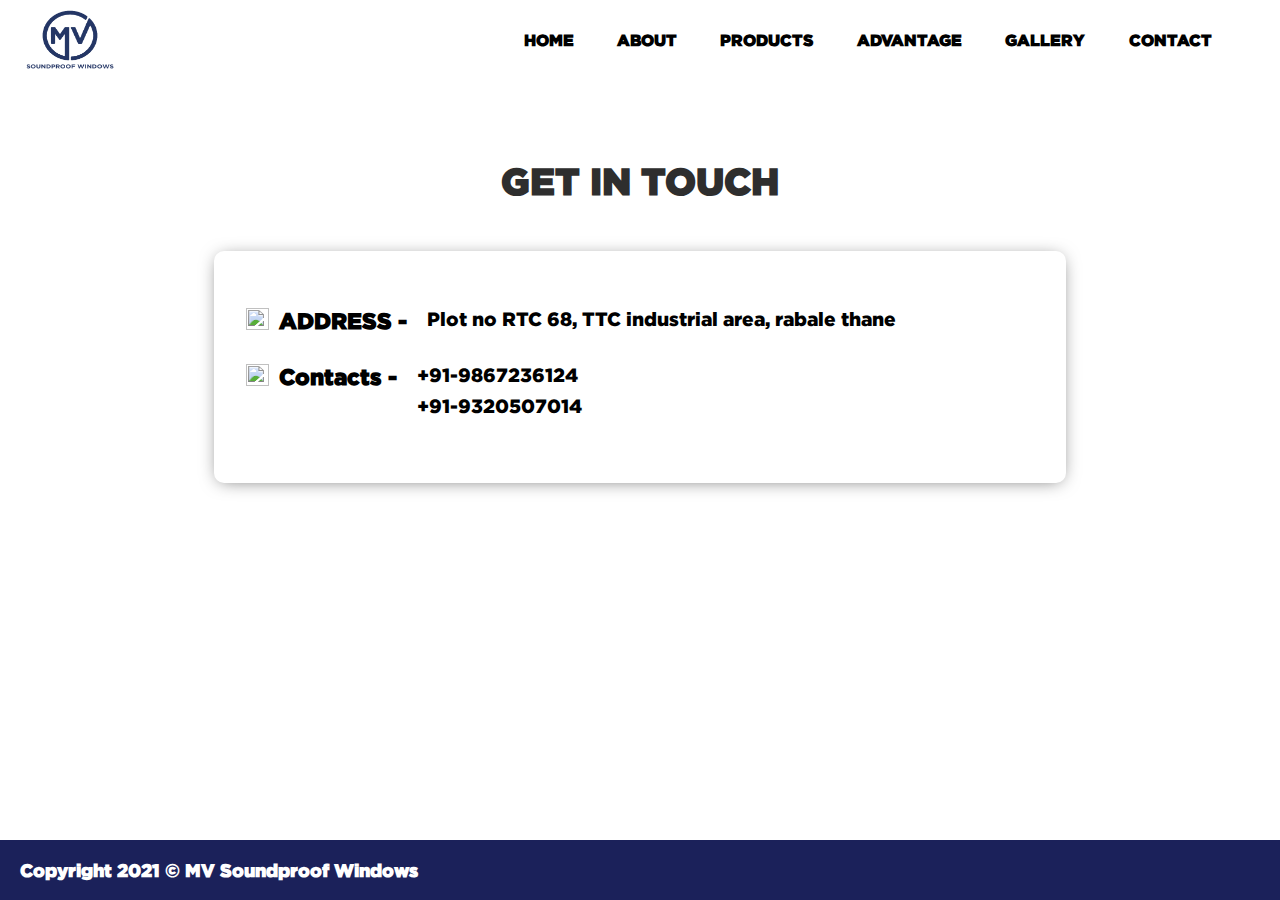
==== contact.html @ 1080bbe1 "contact and windows feature changes" ====
<html lang="en">
<head>
    <meta charset="UTF-8">
    <meta http-equiv="X-UA-Compatible" content="IE=edge">
    <meta name="viewport" content="width=device-width, initial-scale=1.0">
    <title>MV Soundproof Windows</title>

     <!-- Link Swiper's CSS -->
     <link rel="stylesheet" href="https://unpkg.com/swiper/swiper-bundle.min.css"/>

     <!-- Styles -->
     <link rel="stylesheet" href="css/style.css?v=1.2">
     <link rel="stylesheet" href="css/contact.css?v=1.0">
</head>
<body>
    
    <header>
        <div class="header">
            <div class="mobile-hambuger">
                <div class="menu-wrapper">
                    <div class="hamburger-menu"></div>	  
                </div>
            </div>
            <div class="header-logo">
                <img src="./contents/logo/logo.png" alt="logo">
            </div>
            <div id="header-nav" class="header-nav">
                <nav id="header-navbar">
                    <ul class="navbar-ul">
                        <li class="navbar-li" onclick="window.location.replace('index.html');">HOME</li>
                        <li class="navbar-li">ABOUT</li>
                        <li class="navbar-li">PRODUCTS</li>
                        <li class="navbar-li">ADVANTAGE</li>
                        <li class="navbar-li" onclick="window.location.replace('gallery.html');">GALLERY</li>
                        <li class="navbar-li" onclick="window.location.replace('contact.html');">CONTACT</li>
                    </ul>
                </nav>
            </div>
        </div>
    </header>

    <section class="contact-us-section">
        <div class="contact-us-div">
            <div class="contact-us-div-title">
                <h3>GET IN TOUCH</h3>
            </div>
            <div class="contact-us-div-main">
                 <div class="contact-us-div-single-details">
                    <div class="contact-us-div-single-details-title">
                        <img src="https://cdn-icons-png.flaticon.com/512/592/592245.png" alt="">
                        <p>ADDRESS -</p>
                    </div>
                    <div class="contact-us-div-single-details-desc">
                        <p>Plot no RTC 68, TTC industrial area, rabale thane</p>
                    </div>
                 </div>
                 <div class="contact-us-div-single-details">
                    <div class="contact-us-div-single-details-title">
                        <img src="https://cdn-icons-png.flaticon.com/512/483/483947.png" alt="">
                        <p>Contacts -</p>
                    </div>
                    <div class="contact-us-div-single-details-desc">
                        <p>+91-9867236124</p>
                        <p>+91-9320507014</p>
                    </div>
                 </div>
            </div>
        </div>
    </section>
    

    <footer>
        <p>Copyright 2021 &copy; MV Soundproof Windows</p>
    </footer>


    <!-- Swiper JS -->
    <script src="https://unpkg.com/swiper/swiper-bundle.min.js"></script>

    <script src="https://cdnjs.cloudflare.com/ajax/libs/jquery/1.7.1/jquery.min.js" integrity="sha512-BkBgWiL0N/EFIbLZYGTgbksKG5bS6PtwnWvVk3gccv+KhtK/4wkLxCRGh+kelKiXx7Ey4jfTabLg3AEIPC7ENA==" crossorigin="anonymous" referrerpolicy="no-referrer"></script>    <!-- Script -->
    <script src="js/home.js"></script>

    <script>
        
       
        (function () {
            $('.menu-wrapper').on('click', function() {
                $('.hamburger-menu').toggleClass('animate');
                $('.header-nav').toggleClass('active')
            })
        })();
        

    </script>

</body>
</html>
---- css/style.css ----
@font-face {
    font-family: "Gotham";
    src:url('../contents/fonts/Gotham/GothamBook.ttf')  format('truetype');
    src:
    url("../contents/fonts/Gotham/Gotham-Black.otf") format("opentype"),
}
:root{
    --primary-color:#1b215a;
    --secondary-color:#DE0202;
    --font:Gotham, Arial, sans-serif;
}
*{
    padding: 0;
    margin: 0;
    box-sizing: border-box;
    font-family: var(--font);
}
body{
    margin: 0;
    padding: 0;
    background-color: #fff;
    cursor: url('../contents/a\ \(2\).jpg') , auto;
}
header{
    background-color: #fff;
    height: 80px;
    width: 100%;
    box-shadow: 0px 2px 12px -5px #666;
    cursor: auto;
}
.header{
    height: 100%;
    width: 100%;
    display: flex;
    justify-content: space-between;
    align-items: center;
    padding: 0 25px;
}
.mobile-hambuger{
    height: fit-content;
    width: fit-content;
    display: none;
}

.menu-wrapper {
    width: 30px;
    height: 35px;
    cursor: pointer;
  }
  
  .hamburger-menu,
  .hamburger-menu:after,
  .hamburger-menu:before {
    width: 35px;
    height: 3px;
  }
  
  .hamburger-menu {
    position: relative;
    transform: translateY(25px);
    background: var(--primary-color);
    transition: all 0ms 300ms;
  }
  .hamburger-menu.animate {
    background: rgba(255, 255, 255, 0);
  }
  
  .hamburger-menu:before {
    content: "";
    position: absolute;
    left: 0;
    bottom: 13px;
    background: var(--primary-color);
    transition: bottom 300ms 300ms cubic-bezier(0.23, 1, 0.32, 1), transform 300ms cubic-bezier(0.23, 1, 0.32, 1);
  }
  
  .hamburger-menu:after {
    content: "";
    position: absolute;
    left: 0;
    top: 13px;
    background: var(--primary-color);
    transition: top 300ms 300ms cubic-bezier(0.23, 1, 0.32, 1), transform 300ms cubic-bezier(0.23, 1, 0.32, 1);
  }
  
  .hamburger-menu.animate:after {
    top: 0;
    transform: rotate(45deg);
    transition: top 300ms cubic-bezier(0.23, 1, 0.32, 1), transform 300ms 300ms cubic-bezier(0.23, 1, 0.32, 1);
  }
  
  .hamburger-menu.animate:before {
    bottom: 0;
    transform: rotate(-45deg);
    transition: bottom 300ms cubic-bezier(0.23, 1, 0.32, 1), transform 300ms 300ms cubic-bezier(0.23, 1, 0.32, 1);
  }
.header-logo{
    width: 10%;
}
.header-logo img{
    height: 60px;
    width: 90px;
}
.header-nav{
    width: 90%;
    display: flex;
    justify-content: end;
    align-items: center;
}
#header-navbar{
    width: 70%;
}
.navbar-ul{
    width: 100%;
    list-style: none;
    display: flex;
    justify-content: space-evenly;
    align-items: center;
}
.navbar-li{
    cursor: pointer;
    font-size: 16px;
    font-weight: bold;
}
.navbar-li:hover{
    transition: 200ms ease-in-out;
    transform: scale(1.03);
}


@media only screen and (max-width:450px)  {
            
    header{
        background-color: #fff;
        height: 80px;
        width: 100%;
        box-shadow: 0px 2px 12px -5px #666;
    }
    .header{
        height: 100%;
        width: 100%;
        display: flex;
        justify-content: space-between;
        align-items: center;
        padding: 0 25px;
    }
    .mobile-hambuger{
        height: fit-content;
        width: 40%;
        display: block;
        margin-top: -15px;
    }
    .header-logo{
        width: 60%;
    }
    .header-logo img{
        height: 60px;
        width: 80px;
    }
    
    .header-nav{
        position: absolute;
        left: -100%;
        top: 80px;
        width: 90%;
        height: calc(100vh - 80px);
        display: flex;
        justify-content: flex-start;
        align-items: center;
        background-color: rgba(0, 0, 0, 0.199);
        transition: left 300ms ease-in-out;

    }
    .header-nav.active{
        position: absolute;
        left: 0%;
        top: 80px;
        width: 90%;
        height: calc(100vh - 80px);
        display: flex;
        justify-content: flex-start;
        align-items: center;
        background-color: rgba(0, 0, 0, 0.199);
        transition: left 300ms ease-in-out;
    }
    #header-navbar{
        width: 100%;
        height: 100%;
        background-color: var(--primary-color);
        padding-top: 50px;
        cursor: auto;
    }
    .navbar-ul{
        width: 100%;
        list-style: none;
        display: flex;
        justify-content: flex-start;
        align-items: center;
        flex-direction: column;
        gap: 30px;
    }
    .navbar-li{
        cursor: pointer;
        font-size: 16px;
        font-weight: bold;
        color: #fff;
    }
    .navbar-li:hover{
        transition: 200ms ease-in-out;
        transform: scale(1.03);
    }


}

  /* Footer */

  footer{
      height: fit-content;
      width: 100%;
      padding: 20px;
      background-color: var(--primary-color);
      color: #fff;
      font-size: 18px;
      font-weight: bold;
  }
---- css/contact.css ----
.contact-us-section{
    height: fit-content;
    width: 100%;
    background-color: #fff;
    background-image: url('https://image.freepik.com/free-vector/geometric-pattern-background-vector-white_53876-126684.jpg');
}
.contact-us-div{
    height: fit-content;
    width: 100%;
    padding: 2em;
    display: flex;
    justify-content: center;
    align-items: center;
    flex-direction: column;
    padding-top: 5rem;
}
.contact-us-div-title{
    font-size: 2rem;
    color:#2e2e2e;
    margin-bottom: 50px;
}
.contact-us-div-main{
    width: 70%;
    background-color: #fff;
    border-radius: 10px;
    box-shadow: #666 0px 2px 18px -5px;
    padding: 2rem;

}
.contact-us-div-single-details{
    display: flex;
    justify-content: flex-start;
    align-items: flex-start;
    flex-direction: row;
    gap: 20px;
    width: 100%;
    height: fit-content;
    margin: 25px 0;
}
.contact-us-div-single-details-title{
    font-size: 1.4rem;
    font-weight: bold;
    display: flex;
    gap: 10px;
}
.contact-us-div-single-details-title img{
    height: 1.4rem;
    width: 1.4rem;
}
.contact-us-div-single-details-desc{
    font-size: 1.2rem;
}
.contact-us-div-single-details-desc p{
    margin-bottom: 10px;
}
footer{
    position: absolute;
    bottom: 0px;
}
@media only screen and (max-width:450px)  {
    .contact-us-section{
        height: fit-content;
        width: 100%;
        background-color: #fff;
        background-image: url('https://image.freepik.com/free-vector/geometric-pattern-background-vector-white_53876-126684.jpg');
    }
    .contact-us-div{
        height: fit-content;
        width: 100%;
        padding: 2em;
        display: flex;
        justify-content: center;
        align-items: center;
        flex-direction: column;
        padding-top: 2rem;
    }
    .contact-us-div-title{
        font-size: 1.8rem;
        color:#2e2e2e;
        margin-bottom: 30px;
    }
    .contact-us-div-main{
        width: 98%;
        background-color: #fff;
        border-radius: 10px;
        box-shadow: #666 0px 2px 18px -5px;
        padding: 2rem;
    
    }
    .contact-us-div-single-details{
        display: flex;
        justify-content: flex-start;
        align-items: flex-start;
        flex-direction: column;
        gap: 20px;
        width: 100%;
        height: fit-content;
        margin: 25px 0;
    }
    .contact-us-div-single-details-title{
        font-size: 1.4rem;
        font-weight: bold;
        display: flex;
        gap: 10px;
    }
    .contact-us-div-single-details-title img{
        height: 1.4rem;
        width: 1.4rem;
    }
    .contact-us-div-single-details-desc{
        font-size: 1.2rem;
    }
    .contact-us-div-single-details-desc p{
        margin-bottom: 10px;
    }
    
}
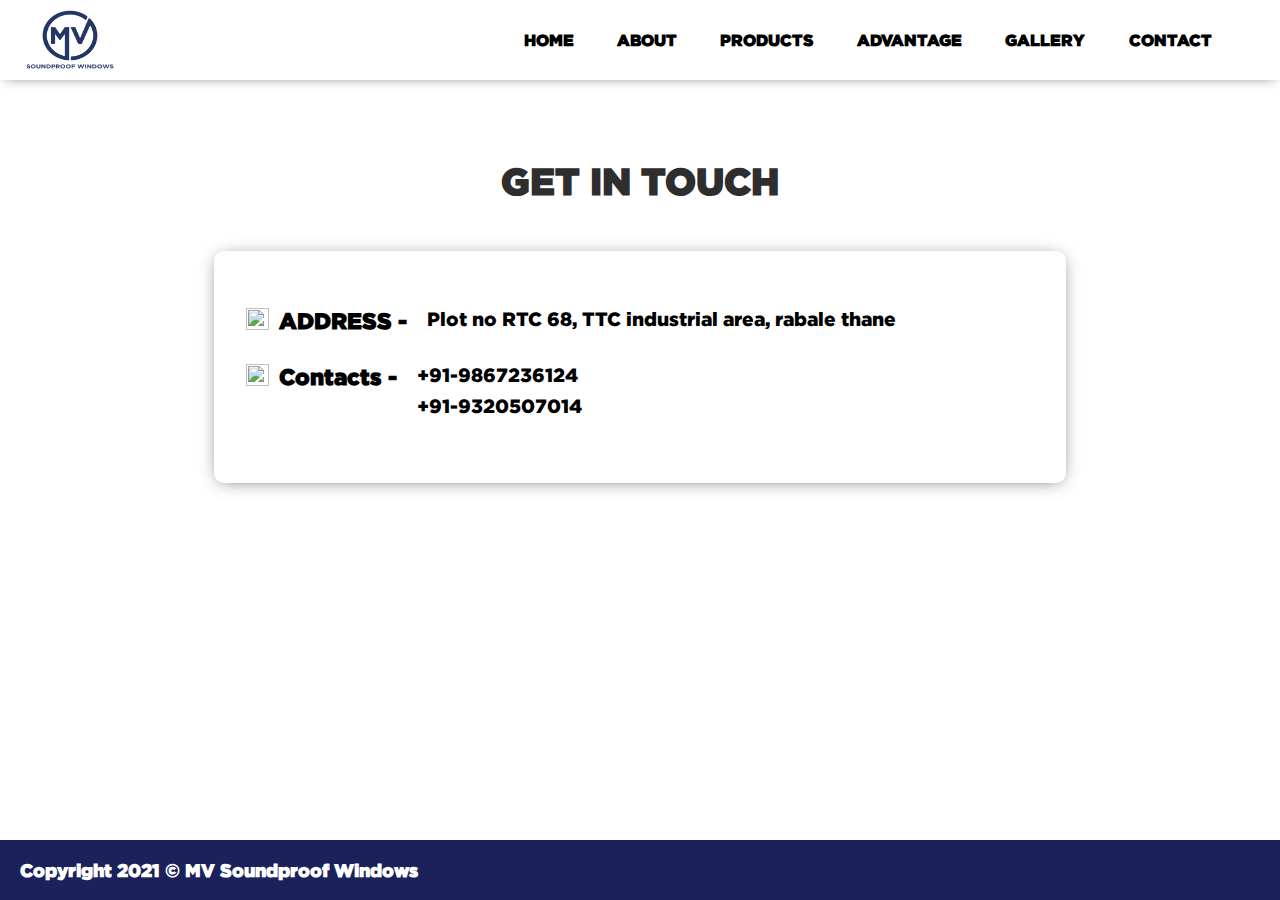
==== commit 1704e0f4: "normal changes" ====
--- a/contact.html
+++ b/contact.html
@@ -10,7 +10,7 @@
 
      <!-- Styles -->
      <link rel="stylesheet" href="css/style.css?v=1.2">
-     <link rel="stylesheet" href="css/contact.css?v=1.0">
+     <link rel="stylesheet" href="css/contact.css?v=1.1">
 </head>
 <body>
     
--- a/css/contact.css
+++ b/css/contact.css
@@ -1,8 +1,9 @@
+body{
+    background-image: url('https://image.freepik.com/free-vector/geometric-pattern-background-vector-white_53876-126684.jpg');
+}
 .contact-us-section{
     height: fit-content;
     width: 100%;
-    background-color: #fff;
-    background-image: url('https://image.freepik.com/free-vector/geometric-pattern-background-vector-white_53876-126684.jpg');
 }
 .contact-us-div{
     height: fit-content;
@@ -61,8 +62,6 @@
     .contact-us-section{
         height: fit-content;
         width: 100%;
-        background-color: #fff;
-        background-image: url('https://image.freepik.com/free-vector/geometric-pattern-background-vector-white_53876-126684.jpg');
     }
     .contact-us-div{
         height: fit-content;
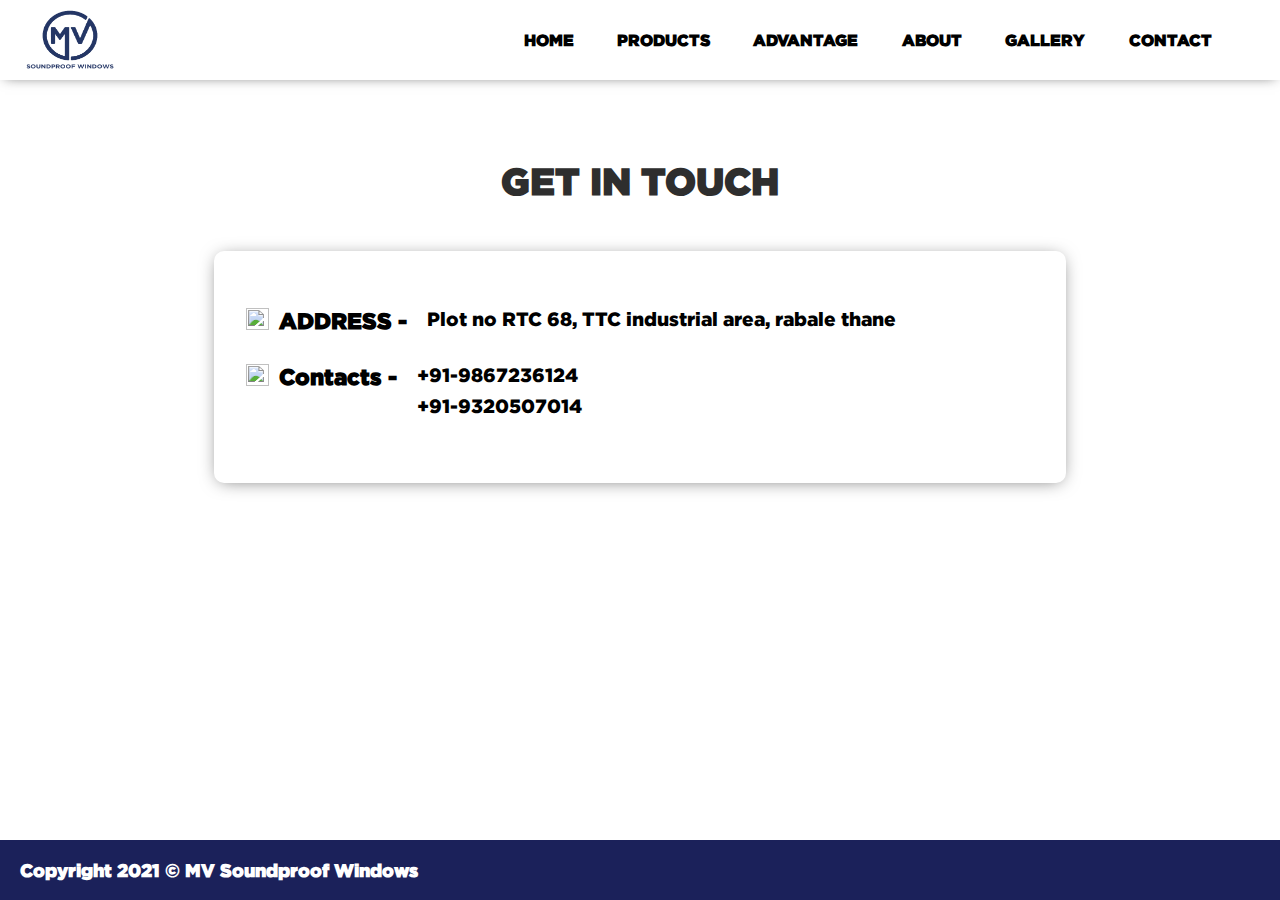
==== commit d47d5bd7: "href link updation" ====
--- a/contact.html
+++ b/contact.html
@@ -28,9 +28,9 @@
                 <nav id="header-navbar">
                     <ul class="navbar-ul">
                         <li class="navbar-li" onclick="window.location.replace('index.html');">HOME</li>
-                        <li class="navbar-li">ABOUT</li>
-                        <li class="navbar-li">PRODUCTS</li>
-                        <li class="navbar-li">ADVANTAGE</li>
+                        <li class="navbar-li" onclick="window.location.href = 'index.html#products'">PRODUCTS</li>
+                        <li class="navbar-li" onclick="window.location.href = 'index.html#advantages'">ADVANTAGE</li>
+                        <li class="navbar-li" onclick="window.location.href = 'index.html#about-us'">ABOUT</li>
                         <li class="navbar-li" onclick="window.location.replace('gallery.html');">GALLERY</li>
                         <li class="navbar-li" onclick="window.location.replace('contact.html');">CONTACT</li>
                     </ul>
--- a/css/style.css
+++ b/css/style.css
@@ -14,6 +14,7 @@
     margin: 0;
     box-sizing: border-box;
     font-family: var(--font);
+    scroll-behavior: smooth;
 }
 body{
     margin: 0;
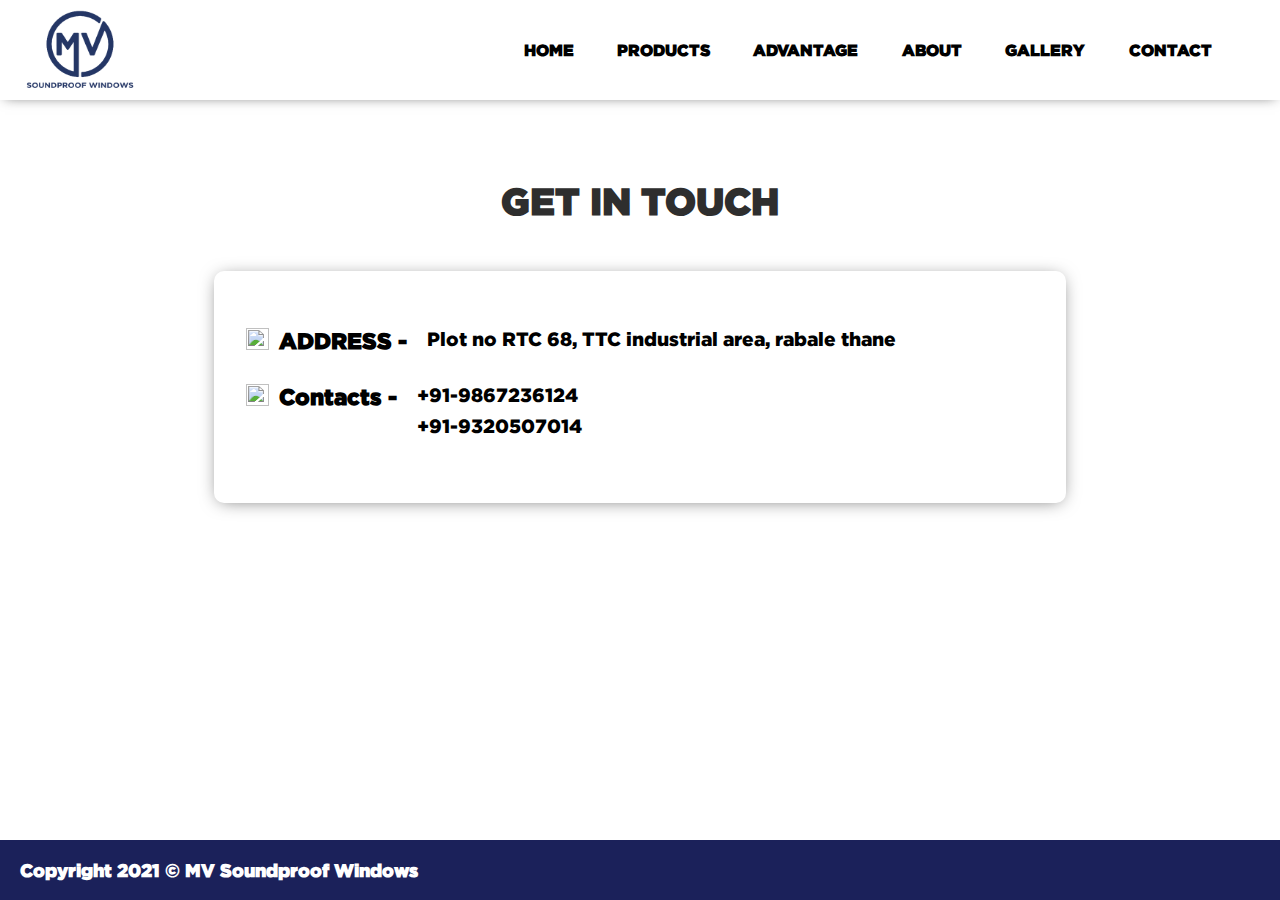
==== commit 4002143d: "normal changes of ham" ====
--- a/contact.html
+++ b/contact.html
@@ -28,9 +28,9 @@
                 <nav id="header-navbar">
                     <ul class="navbar-ul">
                         <li class="navbar-li" onclick="window.location.replace('index.html');">HOME</li>
-                        <li class="navbar-li" onclick="window.location.href = 'index.html#products'">PRODUCTS</li>
-                        <li class="navbar-li" onclick="window.location.href = 'index.html#advantages'">ADVANTAGE</li>
-                        <li class="navbar-li" onclick="window.location.href = 'index.html#about-us'">ABOUT</li>
+                        <li class="navbar-li" onclick="ham('products');">PRODUCTS</li>
+                        <li class="navbar-li" onclick="ham('advantages');">ADVANTAGE</li>
+                        <li class="navbar-li" onclick="ham('about');">ABOUT</li>
                         <li class="navbar-li" onclick="window.location.replace('gallery.html');">GALLERY</li>
                         <li class="navbar-li" onclick="window.location.replace('contact.html');">CONTACT</li>
                     </ul>
@@ -89,6 +89,20 @@
                 $('.header-nav').toggleClass('active')
             })
         })();
+
+        function ham(params) {
+            if(params == "products"){
+                window.location.href = "index.html#products";
+            }
+            if(params == "advantages"){
+                window.location.href = "index.html#advantages";
+            }
+            if(params == "about"){
+                window.location.href = "index.html#about-us";
+            }
+            $('.header-nav').toggleClass('active');
+            $('.hamburger-menu').toggleClass('animate');
+        }
         
 
     </script>
--- a/css/style.css
+++ b/css/style.css
@@ -24,7 +24,7 @@
 }
 header{
     background-color: #fff;
-    height: 80px;
+    height: 100px;
     width: 100%;
     box-shadow: 0px 2px 12px -5px #666;
     cursor: auto;
@@ -99,8 +99,8 @@
     width: 10%;
 }
 .header-logo img{
-    height: 60px;
-    width: 90px;
+    height: 80px;
+    width: 110px;
 }
 .header-nav{
     width: 90%;
@@ -133,7 +133,7 @@
             
     header{
         background-color: #fff;
-        height: 80px;
+        height: 110px;
         width: 100%;
         box-shadow: 0px 2px 12px -5px #666;
     }
@@ -147,16 +147,16 @@
     }
     .mobile-hambuger{
         height: fit-content;
-        width: 40%;
+        width: 30%;
         display: block;
         margin-top: -15px;
     }
     .header-logo{
-        width: 60%;
+        width: 68%;
     }
     .header-logo img{
-        height: 60px;
-        width: 80px;
+        height: 90px;
+        width: 125px;
     }
     
     .header-nav{
@@ -170,6 +170,7 @@
         align-items: center;
         background-color: rgba(0, 0, 0, 0.199);
         transition: left 300ms ease-in-out;
+        z-index: 9999;
 
     }
     .header-nav.active{
@@ -183,6 +184,7 @@
         align-items: center;
         background-color: rgba(0, 0, 0, 0.199);
         transition: left 300ms ease-in-out;
+        z-index: 9999;
     }
     #header-navbar{
         width: 100%;
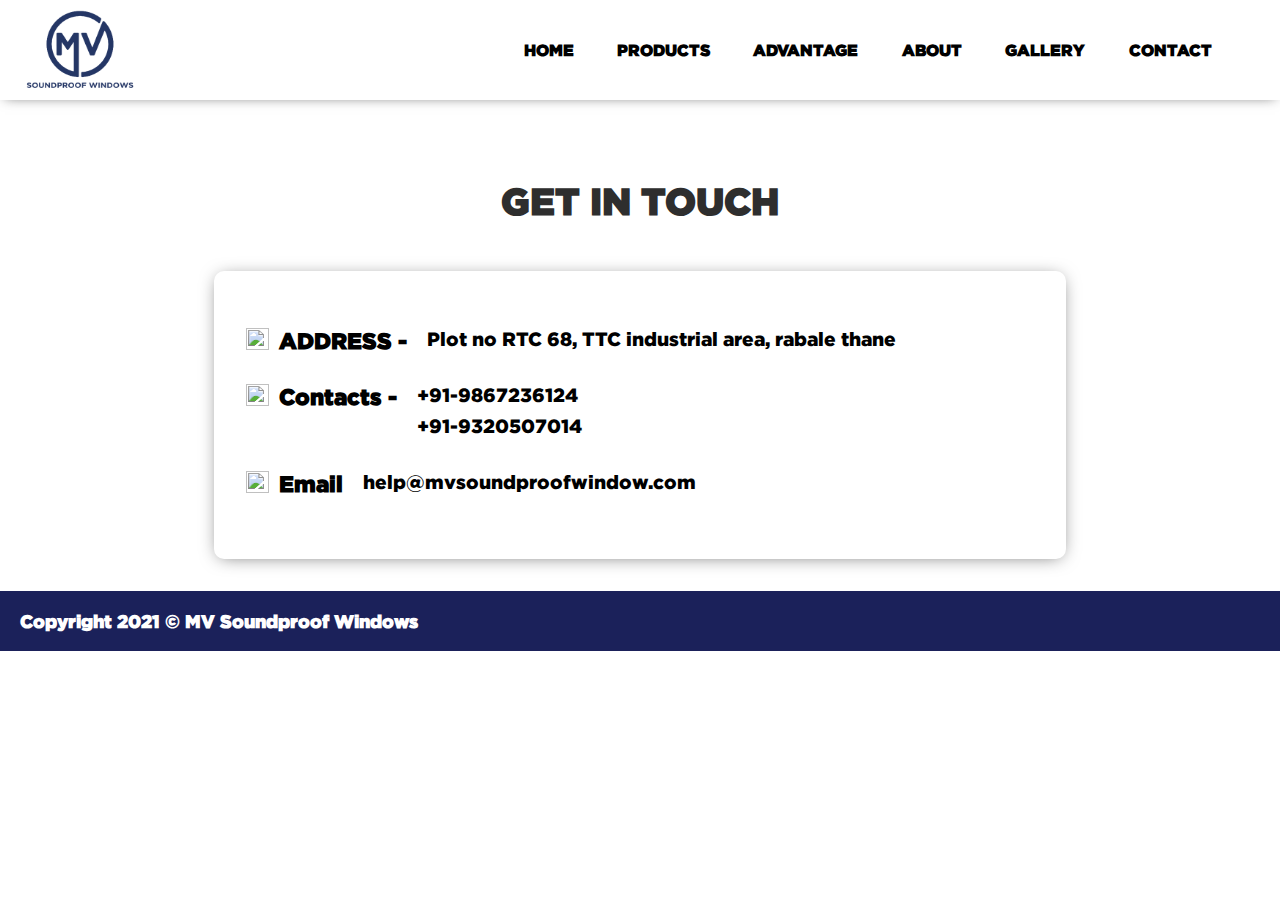
==== commit 56a72ebe: "mv final changes" ====
--- a/contact.html
+++ b/contact.html
@@ -9,7 +9,7 @@
      <link rel="stylesheet" href="https://unpkg.com/swiper/swiper-bundle.min.css"/>
 
      <!-- Styles -->
-     <link rel="stylesheet" href="css/style.css?v=1.2">
+     <link rel="stylesheet" href="css/style.css?v=1.3">
      <link rel="stylesheet" href="css/contact.css?v=1.1">
 </head>
 <body>
@@ -64,6 +64,15 @@
                         <p>+91-9320507014</p>
                     </div>
                  </div>
+                 <div class="contact-us-div-single-details">
+                    <div class="contact-us-div-single-details-title">
+                        <img src="https://cdn-icons-png.flaticon.com/512/482/482947.png" alt="">
+                        <p>Email</p>
+                    </div>
+                    <div class="contact-us-div-single-details-desc" style="width: 100%;word-wrap: break-word;">
+                        <p>help@mvsoundproofwindow.com</p>
+                    </div>
+                 </div>
             </div>
         </div>
     </section>
--- a/css/style.css
+++ b/css/style.css
@@ -22,12 +22,39 @@
     background-color: #fff;
     cursor: url('../contents/a\ \(2\).jpg') , auto;
 }
+
+.stiky-location{
+    width: 100%;
+    height: fit-content;
+    padding: 20px 20px;
+    background-color: var(--primary-color);
+    font-size: 14px;
+    z-index: 9;
+    /* box-shadow: #666 0px 12px 12px -5px; */
+    text-align: center;
+    color: white;
+    font-family: var(--font);
+    position: fixed;
+    top: 0%;
+    left: 0%;
+}
+.stiky-location button{
+    height: 30px ;
+    width: fit-content;
+    padding: 5px 10px;
+    background-color: white;
+    border: 2px solid var(--secondary-color);
+    color: var(--primary-color);
+    border-radius: 25px;
+}
 header{
     background-color: #fff;
     height: 100px;
     width: 100%;
     box-shadow: 0px 2px 12px -5px #666;
     cursor: auto;
+    position: relative;
+    top: 70px;
 }
 .header{
     height: 100%;
@@ -133,9 +160,11 @@
             
     header{
         background-color: #fff;
-        height: 110px;
+        height: 125px;
         width: 100%;
         box-shadow: 0px 2px 12px -5px #666;
+        position: relative;
+        top: 40px;
     }
     .header{
         height: 100%;
@@ -155,14 +184,14 @@
         width: 68%;
     }
     .header-logo img{
-        height: 90px;
-        width: 125px;
+        height: 110px;
+        width: 145px;
     }
     
     .header-nav{
         position: absolute;
         left: -100%;
-        top: 80px;
+        top: 125px;
         width: 90%;
         height: calc(100vh - 80px);
         display: flex;
@@ -176,7 +205,7 @@
     .header-nav.active{
         position: absolute;
         left: 0%;
-        top: 80px;
+        top: 125px;
         width: 90%;
         height: calc(100vh - 80px);
         display: flex;
--- a/css/contact.css
+++ b/css/contact.css
@@ -1,6 +1,11 @@
 body{
     background-image: url('https://image.freepik.com/free-vector/geometric-pattern-background-vector-white_53876-126684.jpg');
 }
+
+header{
+    position: relative;
+    top: 0px;
+  }
 .contact-us-section{
     height: fit-content;
     width: 100%;
@@ -55,8 +60,7 @@
     margin-bottom: 10px;
 }
 footer{
-    position: absolute;
-    bottom: 0px;
+    
 }
 @media only screen and (max-width:450px)  {
     .contact-us-section{
